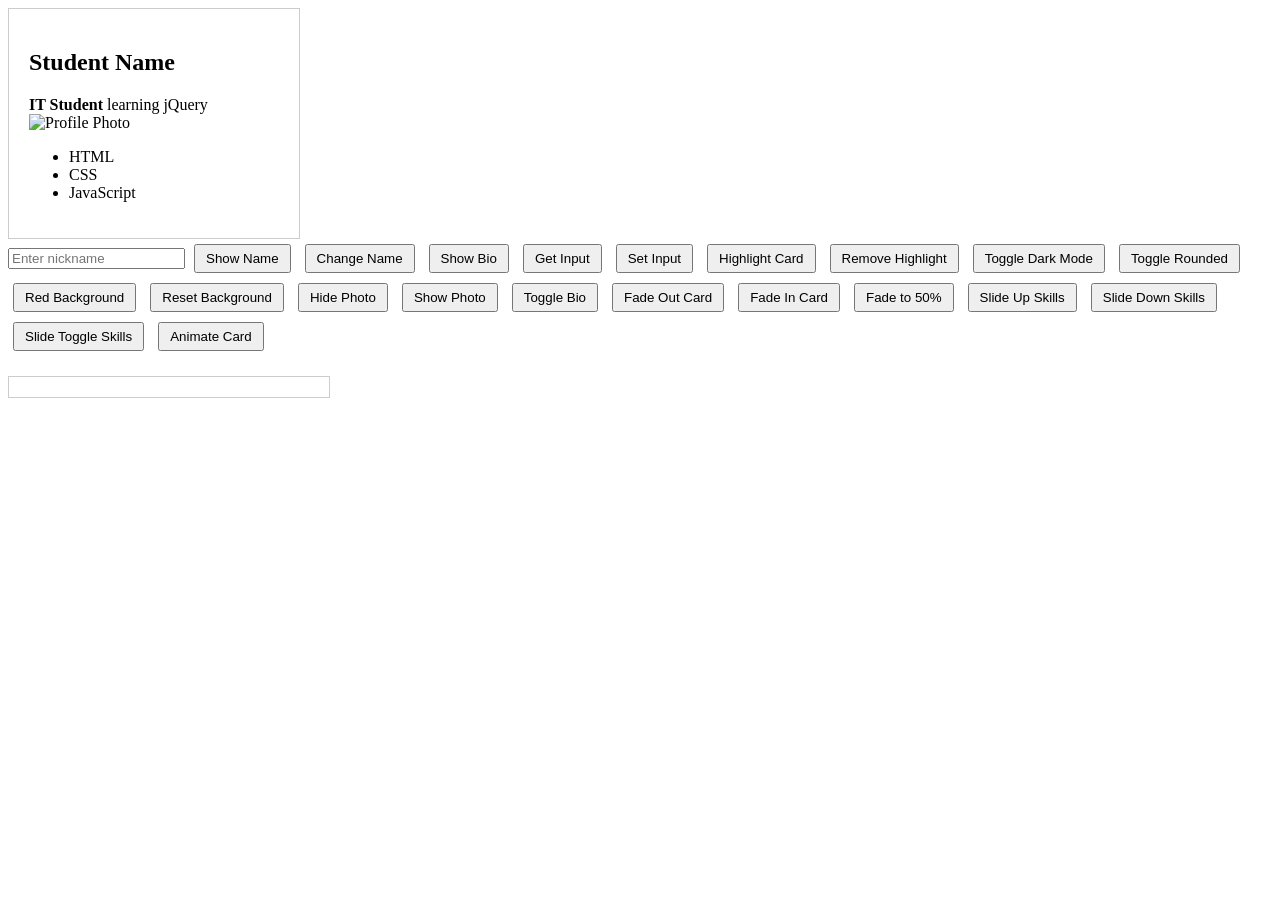
==== sb/week3/Day3/day3.html @ 827278e4 "added week3 files" ====
<!DOCTYPE html>
<html lang="en">
<head>
    <meta charset="UTF-8">
    <title>Profile Card Interaction</title>
    <link rel="stylesheet" href="style.css">
    <script src="https://code.jquery.com/jquery-3.6.0.min.js"></script>
    <script src="script.js" defer></script>   
</head>
<body>

    <div id="profile-card">
        <h2 id="student-name">Student Name</h2>
        <div id="student-bio"><b>IT Student</b> learning jQuery</div>
        
        <img id="profile-photo" src="https://dummyimage.com/100x100/000/fff.png&text=Photo" alt="Profile Photo">
        <ul id="skills-list">
            <li>HTML</li>
            <li>CSS</li>
            <li>JavaScript</li>
        </ul>
    </div>

    <input type="text" id="nickname-input" placeholder="Enter nickname">

    <!-- GET & SET -->
    <button id="show-name">Show Name</button>
    <button id="change-name">Change Name</button>
    <button id="show-bio">Show Bio</button>
    <button id="get-input">Get Input</button>
    <button id="set-input">Set Input</button>

    <!-- CSS CLASSES -->
    <button id="highlight-card">Highlight Card</button>
    <button id="remove-highlight">Remove Highlight</button>
    <button id="toggle-dark-mode">Toggle Dark Mode</button>
    <button id="toggle-rounded">Toggle Rounded</button>

    <!-- CSS -->
    <button id="red-bg">Red Background</button>
    <button id="reset-bg">Reset Background</button>

    <!-- HIDE & SHOW -->
    <button id="hide-photo">Hide Photo</button>
    <button id="show-photo">Show Photo</button>
    <button id="toggle-bio">Toggle Bio</button>

    <!-- FADE -->
    <button id="fade-out-card">Fade Out Card</button>
    <button id="fade-in-card">Fade In Card</button>
    <button id="fade-to-50">Fade to 50%</button>

    <!-- SLIDE -->
    <button id="slide-up-skills">Slide Up Skills</button>
    <button id="slide-down-skills">Slide Down Skills</button>
    <button id="slide-toggle-skills">Slide Toggle Skills</button>

    <!-- ANIMATE -->
    <button id="animate-card">Animate Card</button>

    <!-- Output box -->
    <div id="output" style="margin-top:20px; font-weight:bold;"></div>

</body>
</html>
---- sb/week3/Day3/style.css ----
#profile-card {
    width: 250px;
    padding: 20px;
    border: 1px solid #ccc;
    background: white;
    transition: all 0.5s;
}

.highlighted {
    border: 5px solid #f39c12;
    background-color: #ffec99;
    transform: scale(1.05);
}

.dark-mode {
    background: #333;
    color: white;
}

.rounded {
    border-radius: 50%;
}

.shadow {
    box-shadow: 0 0 10px rgba(0,0,0,0.8);
}

button {
    margin: 5px;
    padding: 5px 10px;
}

#output {
    border: 1px solid #ccc;
    padding: 10px;
    width: 300px;
}
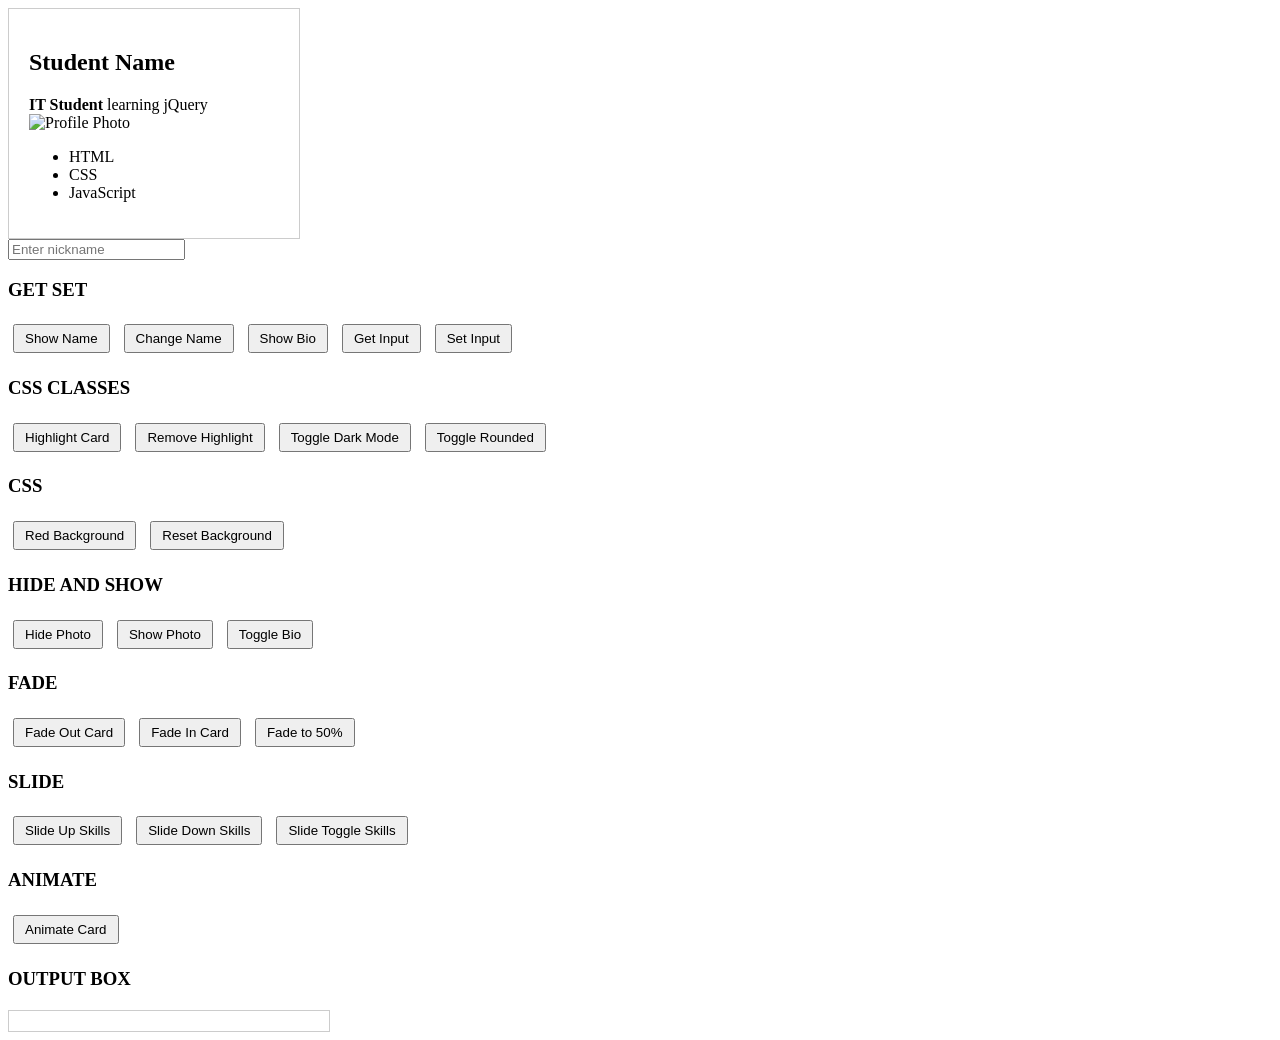
==== commit 1c561835: "week 3" ====
--- a/sb/week3/Day3/day3.html
+++ b/sb/week3/Day3/day3.html
@@ -23,43 +23,70 @@
 
     <input type="text" id="nickname-input" placeholder="Enter nickname">
 
+
     <!-- GET & SET -->
+    <div class="section">
+    <h3> GET  SET </h3>
     <button id="show-name">Show Name</button>
     <button id="change-name">Change Name</button>
     <button id="show-bio">Show Bio</button>
     <button id="get-input">Get Input</button>
     <button id="set-input">Set Input</button>
+    </div>
+
 
     <!-- CSS CLASSES -->
+    <div class="section">
+    <h3> CSS CLASSES </h3>
     <button id="highlight-card">Highlight Card</button>
     <button id="remove-highlight">Remove Highlight</button>
     <button id="toggle-dark-mode">Toggle Dark Mode</button>
     <button id="toggle-rounded">Toggle Rounded</button>
+    </div>
+
 
     <!-- CSS -->
+    <div class="section">
+    <h3> CSS </h3>
     <button id="red-bg">Red Background</button>
     <button id="reset-bg">Reset Background</button>
+    </div>
 
     <!-- HIDE & SHOW -->
+    <div class="section">
+    <h3> HIDE AND SHOW </h3>
     <button id="hide-photo">Hide Photo</button>
     <button id="show-photo">Show Photo</button>
     <button id="toggle-bio">Toggle Bio</button>
+    </div>
 
     <!-- FADE -->
+    <div class="section">
+    <h3> FADE </h3>
     <button id="fade-out-card">Fade Out Card</button>
     <button id="fade-in-card">Fade In Card</button>
     <button id="fade-to-50">Fade to 50%</button>
+    </div>
 
     <!-- SLIDE -->
+    <div class="section">
+    <h3> SLIDE </h3>
     <button id="slide-up-skills">Slide Up Skills</button>
     <button id="slide-down-skills">Slide Down Skills</button>
     <button id="slide-toggle-skills">Slide Toggle Skills</button>
+    </div>
 
     <!-- ANIMATE -->
+    <div class="section">
+    <h3> ANIMATE </h3>
     <button id="animate-card">Animate Card</button>
+    </div>
 
     <!-- Output box -->
+    <div class="section">
+    <h3> OUTPUT BOX </h3>
     <div id="output" style="margin-top:20px; font-weight:bold;"></div>
+    </div>
 
 </body>
 </html>
